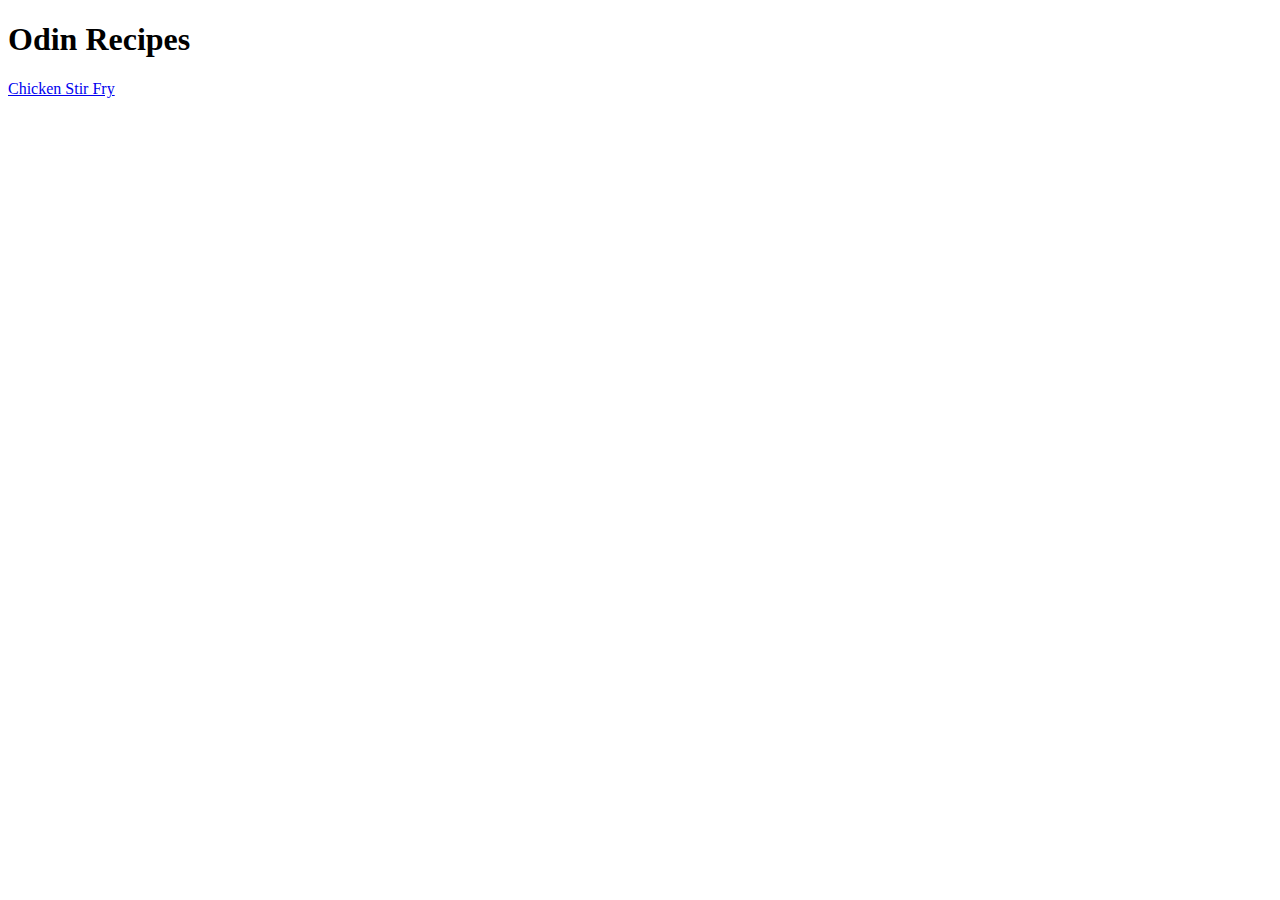
==== index.html @ d6a5ccf9 "Create main page and recipe files with pictures saved in their own directory" ====
<!DOCTYPE html>
<html lang="en">
<head>
    <meta charset="UTF-8">
    <meta name="viewport" content="width=device-width, initial-scale=1.0">
    <title>Recipes</title>
</head>
<body>
  <h1>Odin Recipes</h1>
  <ul></ul>
  <li><a href="recipes/stirfry.html">Chicken Stir Fry</a></li>
  <li></li>
  <li></li>
</body>
</html>
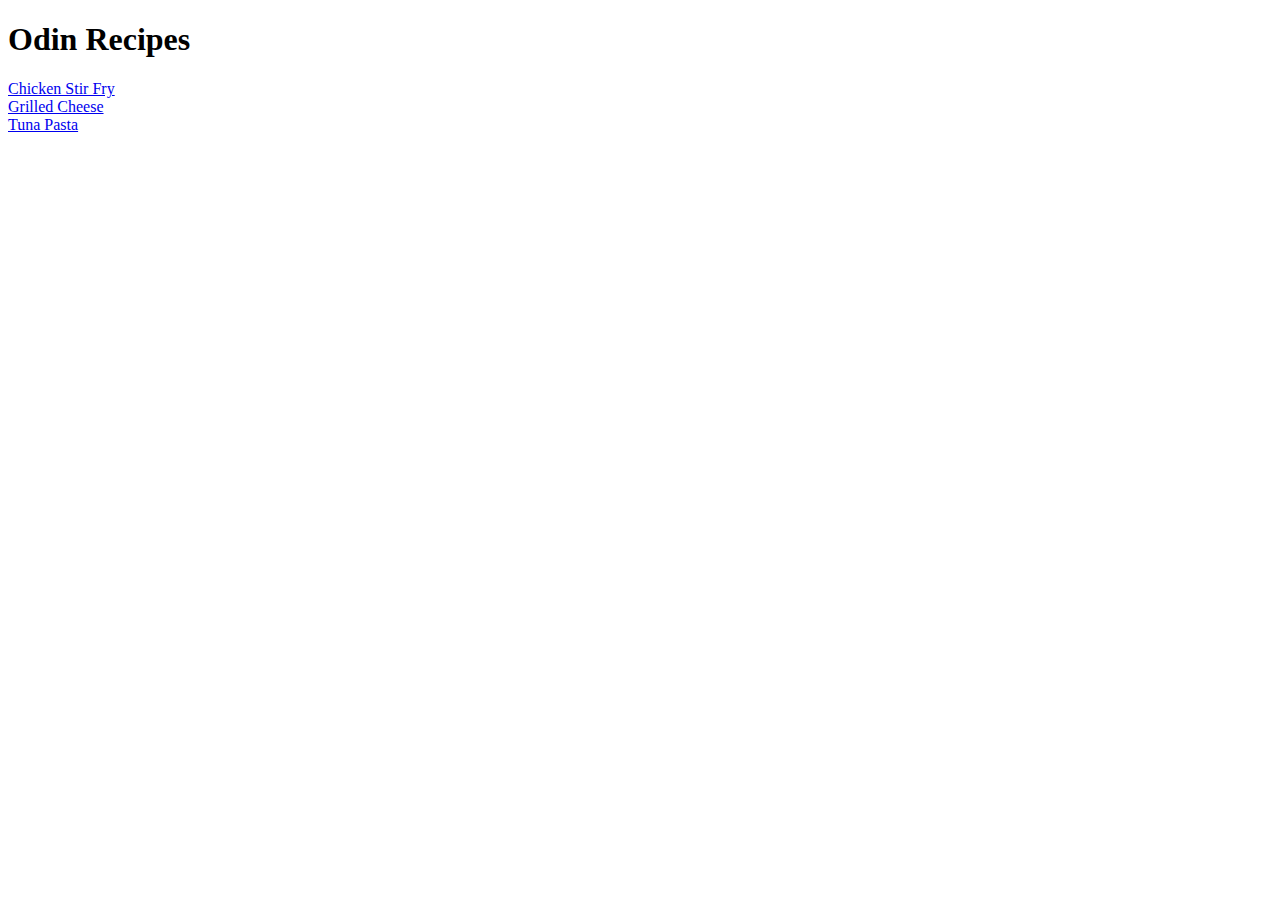
==== commit e1db1164: "Create and finish the other recipes, link images and pages, proof-read in general" ====
--- a/index.html
+++ b/index.html
@@ -9,7 +9,7 @@
   <h1>Odin Recipes</h1>
   <ul></ul>
   <li><a href="recipes/stirfry.html">Chicken Stir Fry</a></li>
-  <li></li>
-  <li></li>
+  <li><a href="recipes/grilledcheese.html">Grilled Cheese</a></li>
+  <li><a href="recipes/tunapasta.html">Tuna Pasta</a></li>
 </body>
 </html>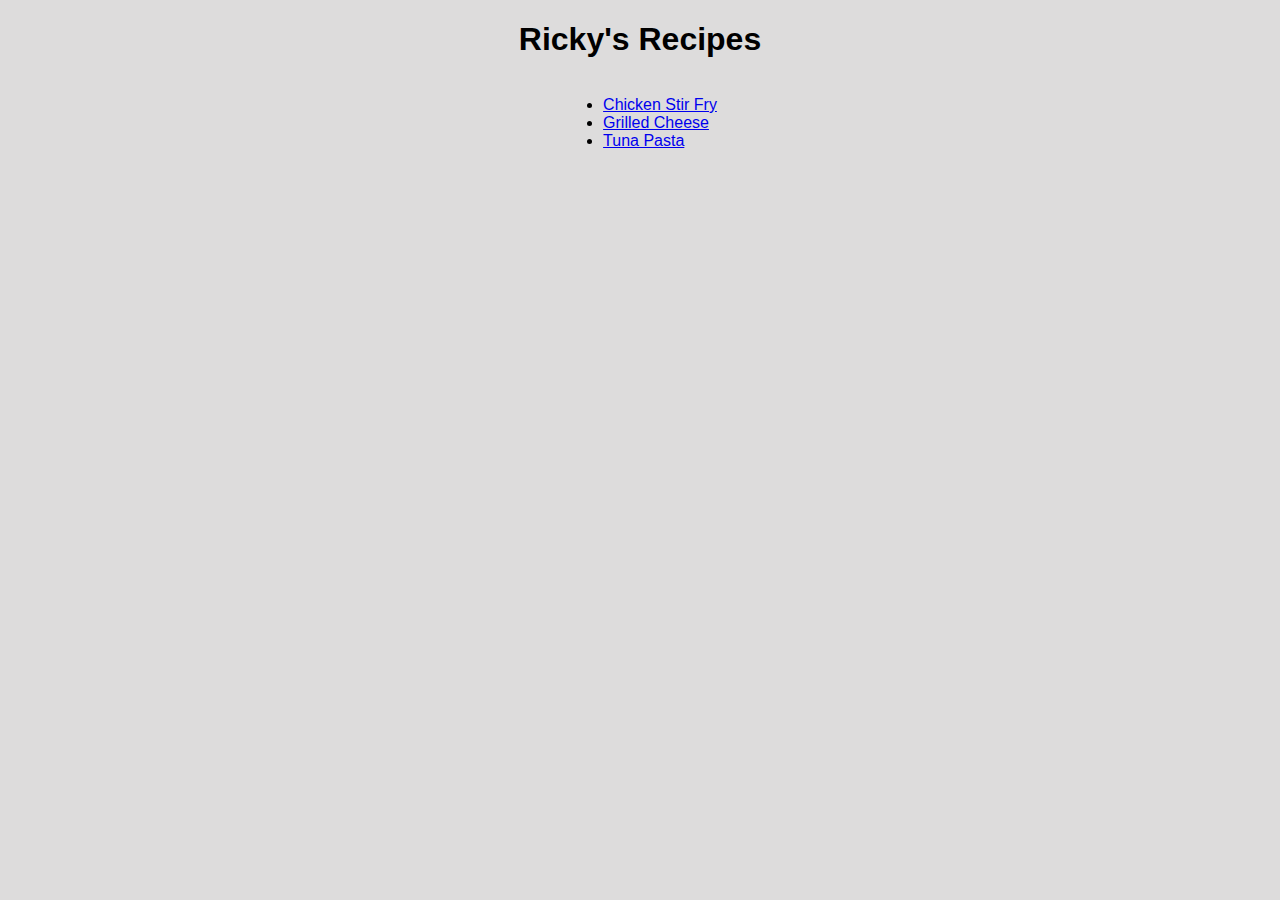
==== commit fa377d87: "Add basis CSS to webpages, adjust heading and picture size" ====
--- a/index.html
+++ b/index.html
@@ -3,13 +3,17 @@
 <head>
     <meta charset="UTF-8">
     <meta name="viewport" content="width=device-width, initial-scale=1.0">
+    <link rel="stylesheet" href="style.css" />
     <title>Recipes</title>
 </head>
 <body>
-  <h1>Odin Recipes</h1>
-  <ul></ul>
-  <li><a href="recipes/stirfry.html">Chicken Stir Fry</a></li>
-  <li><a href="recipes/grilledcheese.html">Grilled Cheese</a></li>
-  <li><a href="recipes/tunapasta.html">Tuna Pasta</a></li>
+  <h1>Ricky's Recipes</h1>
+<div class="list">
+    <ul class="myUL">
+      <li><a href="recipes/stirfry.html">Chicken Stir Fry</a></li>
+      <li><a href="recipes/grilledcheese.html">Grilled Cheese </a></li>
+      <li><a href="recipes/tunapasta.html">Tuna Pasta</a></li>
+    </ul>
+</div>
 </body>
 </html>--- a/style.css
+++ b/style.css
@@ -0,0 +1,15 @@
+*{
+    font-family: Arial, Helvetica, sans-serif;
+    background-color: rgb(221, 220, 220);
+}
+h1 {
+    text-align: center;
+}
+div.list {
+    text-align: center;
+}
+
+ul.myUL {
+    display: inline-block;
+    text-align: left;
+}